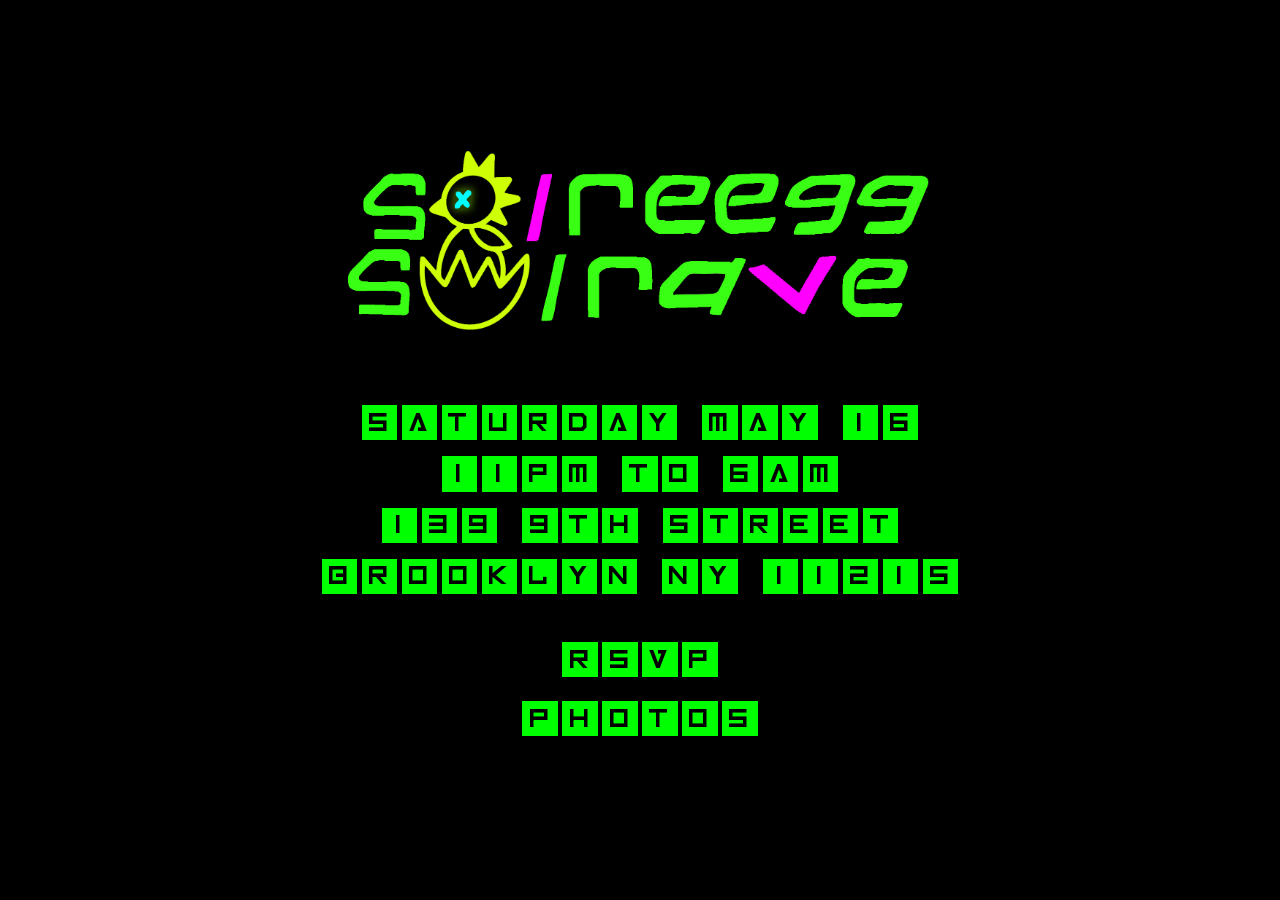
==== index.html @ 2b596b09 "Initial commit - Soireegg event website" ====
<!DOCTYPE html>
<html lang="en">
<head>
    <meta charset="UTF-8">
    <meta name="viewport" content="width=device-width, initial-scale=1.0">
    <title>SOIRAVE - MAY 16</title>
    <link rel="stylesheet" href="css/style.css">
</head>
<body>
    <main class="flier-container">
        <!-- Logo Section -->
        <div class="logo-section">
            <img src="images/Logos/SOIREGG IV.jpg" alt="Soiregg Soirave" class="main-logo">
        </div>

        <!-- Event Details -->
        <div class="event-info">
            <div class="boxed-text">
                <span>S</span><span>A</span><span>T</span><span>U</span><span>R</span><span>D</span><span>A</span><span>Y</span>
                <span class="space"></span>
                <span>M</span><span>A</span><span>Y</span>
                <span class="space"></span>
                <span>1</span><span>6</span>
            </div>
            <div class="boxed-text">
                <span>1</span><span>1</span><span>P</span><span>M</span>
                <span class="space"></span>
                <span>T</span><span>O</span>
                <span class="space"></span>
                <span>6</span><span>A</span><span>M</span>
            </div>
            <div class="boxed-text">
                <span>1</span><span>3</span><span>9</span>
                <span class="space"></span>
                <span>9</span><span>T</span><span>H</span>
                <span class="space"></span>
                <span>S</span><span>T</span><span>R</span><span>E</span><span>E</span><span>T</span>
            </div>
            <div class="boxed-text">
                <span>B</span><span>R</span><span>O</span><span>O</span><span>K</span><span>L</span><span>Y</span><span>N</span>
                <span class="space"></span>
                <span>N</span><span>Y</span>
                <span class="space"></span>
                <span>1</span><span>1</span><span>2</span><span>1</span><span>5</span>
            </div>
        </div>

        <!-- Buttons -->
        <div class="button-group">
            <a href="rsvp.html" class="rsvp-button">
                <div class="boxed-text">
                    <span>R</span><span>S</span><span>V</span><span>P</span>
                </div>
            </a>

            <a href="photos.html" class="photos-button">
                <div class="boxed-text">
                    <span>P</span><span>H</span><span>O</span><span>T</span><span>O</span><span>S</span>
                </div>
            </a>
        </div>
    </main>

    <!-- Lightbox Modal -->
    <div id="lightbox" class="lightbox">
        <span class="close">&times;</span>
        <img class="lightbox-content" id="lightbox-img">
        <div class="lightbox-nav">
            <button class="prev">&#10094;</button>
            <button class="next">&#10095;</button>
        </div>
    </div>

    <script src="js/main.js"></script>
</body>
</html>
---- css/style.css ----
@import url('https://fonts.googleapis.com/css2?family=Righteous&display=swap');

@font-face {
    font-family: 'Inversionz';
    src: url('../fonts/Inversionz Unboxed.ttf') format('truetype');
    font-weight: normal;
    font-style: normal;
}

* {
    margin: 0;
    padding: 0;
    box-sizing: border-box;
}

html {
    scroll-behavior: smooth;
    overflow-x: hidden;
}

body {
    font-family: 'Inversionz', 'Righteous', 'Arial Black', sans-serif;
    background: #000000;
    color: #00FF00;
    display: flex;
    justify-content: center;
    align-items: center;
    min-height: 100vh;
    padding: 2rem;
    overflow-x: hidden;
    width: 100%;
    font-weight: 400;
}

h1, h2, h3, h4, h5, h6 {
    font-weight: 400;
}

button, input, select, textarea, label {
    font-weight: 400;
}

strong, b {
    font-weight: 400;
}

.flier-container {
    max-width: 800px;
    width: 100%;
    display: flex;
    flex-direction: column;
    align-items: center;
    gap: 2rem;
}

/* Logo Section */
.logo-section {
    text-align: center;
    margin-bottom: 1rem;
}

.main-logo {
    max-width: 100%;
    width: 600px;
    height: auto;
    display: block;
    margin: 0 auto;
}

.green {
    color: #00FF00;
}

.pink {
    color: #FF00FF;
}

.yellow {
    color: #FFFF00;
}

/* Event Info - Boxed Letters */
.event-info {
    display: flex;
    flex-direction: column;
    gap: 1rem;
    align-items: center;
}

.boxed-text {
    display: flex;
    gap: 0.3rem;
    justify-content: center;
    flex-wrap: wrap;
}

.boxed-text span {
    display: inline-flex;
    align-items: center;
    justify-content: center;
    width: 2.2rem;
    height: 2.2rem;
    background: #00FF00;
    color: #000000;
    font-size: 3.5rem;
    font-weight: 400;
    border: 3px solid #00FF00;
    line-height: 1;
    overflow: hidden;
}

.boxed-text .space {
    background: transparent;
    border: none;
    width: 1rem;
}

/* Flier Box */
.flier-box {
    width: 100%;
    max-width: 500px;
    aspect-ratio: 1;
    border: 5px solid #00FF00;
    display: flex;
    align-items: center;
    justify-content: center;
    margin: 1rem 0;
}

.flier-placeholder-text {
    font-size: 3rem;
    color: #FFFFFF;
    text-align: center;
    line-height: 1.2;
    opacity: 0.3;
    font-family: serif;
}

/* Buttons */
.button-group {
    display: flex;
    flex-direction: column;
    gap: 1.5rem;
    margin: 1rem 0 2rem 0;
    align-items: center;
}

.rsvp-button,
.photos-button {
    text-decoration: none;
    display: block;
    transition: transform 0.3s;
}

.rsvp-button:hover,
.photos-button:hover {
    transform: scale(1.1);
}

.rsvp-button .boxed-text span,
.photos-button .boxed-text span {
    width: 2.2rem;
    height: 2.2rem;
    font-size: 3.5rem;
    background: #00FF00;
    color: #000000;
    border: 3px solid #00FF00;
    line-height: 1;
    overflow: hidden;
}

/* Photos Section */
.photos-section {
    width: 100%;
    margin-top: 1rem;
    overflow-x: hidden;
}

.photos-title {
    color: #00FF00;
    font-size: 2rem;
    text-align: center;
    margin-bottom: 2rem;
    text-transform: uppercase;
    letter-spacing: 0.03em;
}

.gallery-section {
    margin-bottom: 3rem;
}

.year-title {
    font-size: 1.5rem;
    text-align: center;
    margin-bottom: 1rem;
    letter-spacing: 0.03em;
    text-transform: uppercase;
}

/* Photos Page Specific Styles */
.photos-page .photos-title {
    font-size: 4rem;
    text-align: left;
    margin-bottom: 3rem;
    color: #00FF00;
}

.photos-page .photos-title .title-highlight {
    background: #00FF00;
    color: #000000;
    padding: 0.3rem;
    display: inline-flex;
    align-items: center;
    justify-content: center;
    width: 3rem;
    height: 3rem;
    margin-right: 0.2rem;
    text-align: center;
    line-height: 1;
}

.photos-page .year-title {
    font-size: 3rem;
    text-align: left;
    margin-bottom: 2rem;
    color: #00FF00;
}

.photos-page .year-title .year {
    background: #00FF00;
    color: #000000;
    padding: 0.3rem;
    display: inline-flex;
    align-items: center;
    justify-content: center;
    width: 2rem;
    height: 2rem;
    margin-right: 0.2rem;
    text-align: center;
    line-height: 1;
}

.photos-page .year-title .year:last-of-type {
    margin-right: 0.4rem;
}

.photos-page .year-title.pink {
    color: #00FF00;
}

.photos-page .year-title.yellow {
    color: #00FF00;
}

.photos-page .year-title.green {
    color: #00FF00;
}

.photos-page .back-link {
    color: #00FF00;
}

.photos-page-header .back-link {
    color: #00FF00;
}

.year-title.pink {
    color: #FF00FF;
}

.year-title.yellow {
    color: #FFFF00;
}

.year-title.green {
    color: #00FF00;
}

.photo-grid {
    display: grid;
    grid-template-columns: repeat(auto-fill, minmax(200px, 1fr));
    gap: 1rem;
    margin-top: 1rem;
}

.photo-placeholder {
    aspect-ratio: 1;
    background: #111111;
    border: none;
    display: flex;
    align-items: center;
    justify-content: center;
    font-size: 3rem;
    cursor: pointer;
    transition: all 0.3s;
    user-select: none;
    -webkit-tap-highlight-color: transparent;
}

.photo-placeholder:hover {
    transform: scale(1.05);
    box-shadow: 0 0 20px #00FF00;
}

@media (hover: none) and (pointer: coarse) {
    .photo-placeholder:hover {
        transform: none;
    }

    .photo-placeholder:active {
        transform: scale(0.95);
        box-shadow: 0 0 15px #00FF00;
    }
}

.photo-grid img {
    width: 100%;
    height: 100%;
    aspect-ratio: 1;
    object-fit: cover;
    border: none;
    cursor: pointer;
    transition: all 0.3s;
    user-select: none;
    -webkit-tap-highlight-color: transparent;
}

.photo-grid img:hover {
    transform: scale(1.05);
    box-shadow: 0 0 20px #00FF00;
}

@media (hover: none) and (pointer: coarse) {
    .photo-grid img:hover {
        transform: none;
    }

    .photo-grid img:active {
        transform: scale(0.95);
        box-shadow: 0 0 15px #00FF00;
    }
}

/* Lightbox */
.lightbox {
    display: none;
    position: fixed;
    z-index: 1000;
    left: 0;
    top: 0;
    width: 100%;
    height: 100%;
    background-color: rgba(0, 0, 0, 0.95);
}

.lightbox.active {
    display: flex;
    align-items: center;
    justify-content: center;
}

.lightbox-content {
    max-width: 90%;
    max-height: 90%;
    object-fit: contain;
}

.close {
    position: absolute;
    top: 20px;
    right: 40px;
    color: #00FF00;
    font-size: 40px;
    font-weight: normal;
    cursor: pointer;
    z-index: 1001;
    user-select: none;
    -webkit-tap-highlight-color: transparent;
    touch-action: manipulation;
    padding: 10px;
}

.close:hover {
    color: #FF00FF;
}

@media (hover: none) and (pointer: coarse) {
    .close:active {
        color: #FF00FF;
        transform: scale(0.9);
    }
}

.lightbox-nav button {
    position: absolute;
    top: 50%;
    transform: translateY(-50%);
    background: #00FF00;
    color: #000000;
    border: none;
    font-size: 2rem;
    padding: 1rem 1.5rem;
    cursor: pointer;
    font-weight: 400;
    transition: all 0.3s;
    user-select: none;
    -webkit-tap-highlight-color: transparent;
    touch-action: manipulation;
}

.lightbox-nav button:hover {
    background: #FF00FF;
    box-shadow: 0 0 20px #FF00FF;
}

@media (hover: none) and (pointer: coarse) {
    .lightbox-nav button:active {
        background: #FF00FF;
        transform: translateY(-50%) scale(0.95);
    }
}

.prev {
    left: 20px;
}

.next {
    right: 20px;
}

/* RSVP Page Styles */
.rsvp-page,
.photos-page {
    max-width: 1200px;
    margin: 0 auto;
    padding: 1rem 2rem 2rem 2rem;
}

.rsvp-page {
    max-width: 600px;
}

.photos-page-header {
    text-align: center;
    margin-bottom: 1rem;
}

.rsvp-header {
    text-align: center;
    margin-bottom: 1rem;
}

.page-logo {
    max-width: 300px;
    width: 100%;
    height: auto;
    margin: 0 auto 0.5rem;
    display: block;
}

.back-link {
    color: #00FF00;
    text-decoration: none;
    font-size: 1.8rem;
    display: inline-block;
    margin-bottom: 2rem;
    transition: color 0.3s;
    user-select: none;
    -webkit-tap-highlight-color: transparent;
    touch-action: manipulation;
    padding: 0.5rem;
}

.back-link:hover {
    color: #FF00FF;
}

@media (hover: none) and (pointer: coarse) {
    .back-link:active {
        color: #FF00FF;
        transform: scale(0.95);
    }
}

.rsvp-form-container {
    background: #000000;
    border: 5px solid #00FF00;
    padding: 2rem;
}

.rsvp-form-container h2 {
    text-align: center;
    color: #00FF00;
    font-size: 4rem;
    margin-bottom: 1rem;
    text-transform: uppercase;
}

.rsvp-subtitle {
    text-align: center;
    color: #FF00FF;
    margin-bottom: 2rem;
    text-transform: uppercase;
    letter-spacing: 0.03em;
    font-size: 1.8rem;
}

.form-group {
    margin-bottom: 1.5rem;
}

.form-group label {
    display: block;
    margin-bottom: 0.8rem;
    color: #00FF00;
    text-transform: uppercase;
    letter-spacing: 0.03em;
    font-size: 1.8rem;
}

.form-group input,
.form-group select,
.form-group textarea {
    width: 100%;
    padding: 1.2rem;
    border: 3px solid #00FF00;
    background: #000000;
    color: #00FF00;
    font-size: 1.8rem;
    font-family: 'Inversionz', 'Righteous', sans-serif;
}

.form-group input:focus,
.form-group select:focus,
.form-group textarea:focus {
    outline: none;
    border-color: #FF00FF;
    box-shadow: 0 0 15px #00FF00;
}

.hidden {
    display: none;
}

.submit-btn {
    width: 100%;
    padding: 1.5rem;
    background: #00FF00;
    color: #000000;
    border: 3px solid #00FF00;
    font-size: 2rem;
    font-weight: 400;
    cursor: pointer;
    transition: all 0.3s;
    text-transform: uppercase;
    letter-spacing: 0.05rem;
    font-family: 'Inversionz', 'Righteous', sans-serif;
}

.submit-btn:hover {
    background: #000000;
    color: #00FF00;
    box-shadow: 0 0 30px #00FF00;
}

/* Success Page */
.success-container {
    max-width: 600px;
    margin: 0 auto;
    padding: 2rem;
    text-align: center;
}

.success-box {
    border: 5px solid #00FF00;
    padding: 3rem 2rem;
    background: #000000;
}

.success-box h2 {
    font-size: 2.5rem;
    color: #00FF00;
    margin-bottom: 1rem;
    text-transform: uppercase;
}

.success-box p {
    color: #00FF00;
    font-size: 1.2rem;
    margin: 1rem 0;
}

.success-details {
    color: #FF00FF;
    font-weight: 400;
}

.back-btn {
    display: inline-block;
    margin-top: 2rem;
    padding: 1rem 2rem;
    background: #00FF00;
    color: #000000;
    text-decoration: none;
    border: 3px solid #00FF00;
    font-weight: 400;
    transition: all 0.3s;
    text-transform: uppercase;
    letter-spacing: 0.05rem;
}

.back-btn:hover {
    background: #000000;
    color: #00FF00;
    box-shadow: 0 0 30px #00FF00;
}

/* Admin Page */
.admin-container {
    max-width: 1200px;
    margin: 0 auto;
    padding: 2rem;
}

.admin-login {
    max-width: 400px;
    margin: 5rem auto;
    background: #000000;
    padding: 3rem;
    border: 5px solid #00FF00;
}

.admin-login h2 {
    text-align: center;
    color: #00FF00;
    margin-bottom: 2rem;
    text-transform: uppercase;
    font-size: 2rem;
}

.error-message {
    color: #FF00FF;
    text-align: center;
    margin-top: 1rem;
    text-transform: uppercase;
}

.admin-dashboard {
    padding: 2rem;
}

.dashboard-header {
    display: flex;
    justify-content: space-between;
    align-items: center;
    margin-bottom: 2rem;
    flex-wrap: wrap;
    gap: 1rem;
}

.dashboard-header h2 {
    color: #00FF00;
    font-size: 3rem;
    text-transform: uppercase;
}

.dashboard-actions {
    display: flex;
    gap: 1rem;
}

.export-btn, .logout-btn {
    padding: 0.8rem 1.5rem;
    border: 3px solid;
    font-weight: 400;
    cursor: pointer;
    transition: all 0.3s;
    text-transform: uppercase;
    letter-spacing: 0.05rem;
    font-family: 'Inversionz', 'Righteous', sans-serif;
    font-size: 1.2rem;
}

.export-btn {
    background: #00FF00;
    color: #000000;
    border-color: #00FF00;
}

.logout-btn {
    background: #FF00FF;
    color: #000000;
    border-color: #FF00FF;
}

.export-btn:hover {
    background: #000000;
    color: #00FF00;
    box-shadow: 0 0 20px #00FF00;
}

.logout-btn:hover {
    background: #000000;
    color: #FF00FF;
    box-shadow: 0 0 20px #FF00FF;
}

.stats {
    display: grid;
    grid-template-columns: repeat(auto-fit, minmax(200px, 1fr));
    gap: 1.5rem;
    margin-bottom: 2rem;
}

.stat-card {
    background: #000000;
    padding: 2rem;
    border: 3px solid #00FF00;
    text-align: center;
}

.stat-card h3 {
    font-size: 3rem;
    color: #00FF00;
    margin-bottom: 0.5rem;
}

.stat-card p {
    color: #FF00FF;
    font-size: 1.4rem;
    text-transform: uppercase;
}

.search-bar {
    margin-bottom: 2rem;
}

.search-bar input {
    width: 100%;
    padding: 1rem;
    border: 3px solid #00FF00;
    background: #000000;
    color: #00FF00;
    font-size: 1.3rem;
    font-family: 'Inversionz', 'Righteous', sans-serif;
}

.search-bar input:focus {
    outline: none;
    border-color: #FF00FF;
    box-shadow: 0 0 15px #00FF00;
}

.rsvp-table-container {
    overflow-x: auto;
    background: #000000;
    border: 3px solid #00FF00;
    padding: 1rem;
}

.rsvp-table {
    width: 100%;
    border-collapse: collapse;
}

.rsvp-table th,
.rsvp-table td {
    padding: 1rem;
    text-align: left;
    border-bottom: 2px solid #00FF00;
    font-size: 1.3rem;
}

.rsvp-table th {
    background: #00FF00;
    color: #000000;
    font-weight: 400;
    text-transform: uppercase;
    font-size: 1.5rem;
}

.rsvp-table td {
    color: #00FF00;
}

.rsvp-table tr:hover {
    background: #001a00;
}

.no-data {
    text-align: center;
    color: #00FF00;
    padding: 2rem !important;
    text-transform: uppercase;
    font-size: 1.3rem;
}

/* Responsive */
@media (max-width: 768px) {
    body {
        font-size: 1.1rem;
    }

    .main-logo {
        width: 90%;
    }

    .boxed-text span {
        width: 1.8rem;
        height: 1.8rem;
        font-size: 3.2rem;
    }

    .flier-box {
        max-width: 100%;
    }

    .flier-placeholder-text {
        font-size: 2.5rem;
    }

    .rsvp-button .boxed-text span,
    .photos-button .boxed-text span {
        width: 1.8rem;
        height: 1.8rem;
        font-size: 3.2rem;
    }

    .photo-grid {
        grid-template-columns: repeat(auto-fill, minmax(150px, 1fr));
    }

    .photos-page {
        padding: 0.5rem 1rem 1rem 1rem;
    }

    .rsvp-page {
        padding: 0.5rem 1rem 1rem 1rem;
    }

    .photos-page .photos-title {
        font-size: 3rem;
    }

    .photos-page .year-title {
        font-size: 2.3rem;
    }

    .photos-page .year-title .year {
        width: 1.6rem;
        height: 1.6rem;
        padding: 0.25rem;
        margin-right: 0.15rem;
        text-align: center;
        line-height: 1;
    }

    .photos-page .year-title .year:last-of-type {
        margin-right: 0.3rem;
    }

    .photos-page .photos-title .title-highlight {
        width: 2.4rem;
        height: 2.4rem;
        padding: 0.25rem;
        margin-right: 0.15rem;
        text-align: center;
        line-height: 1;
    }

    .gallery-section {
        margin-bottom: 2rem;
    }

    .page-logo {
        max-width: 70%;
        margin-bottom: 0.3rem;
    }

    .photos-page-header,
    .rsvp-header {
        margin-bottom: 0.7rem;
    }

    .back-link {
        font-size: 1.5rem;
    }

    .lightbox-nav button {
        font-size: 1.8rem;
        padding: 0.75rem 1rem;
    }

    .prev {
        left: 10px;
    }

    .next {
        right: 10px;
    }

    .close {
        top: 15px;
        right: 20px;
        font-size: 40px;
    }

    .rsvp-form h2,
    .rsvp-form-container h2 {
        font-size: 2.5rem;
    }

    .rsvp-form label {
        font-size: 1.5rem;
    }

    .rsvp-form input,
    .rsvp-form select {
        font-size: 1.4rem;
        padding: 1rem;
    }

    .rsvp-form button {
        font-size: 1.6rem;
        padding: 1rem 2rem;
    }

    .search-bar input {
        font-size: 1.5rem;
    }

    .rsvp-table th {
        font-size: 1.6rem;
    }

    .rsvp-table td {
        font-size: 1.4rem;
    }

    .delete-btn {
        font-size: 1.3rem;
    }

    .success-box h2 {
        font-size: 2.8rem;
    }

    .success-box p {
        font-size: 1.4rem;
    }

    .admin-login h2 {
        font-size: 2.3rem;
    }

    .admin-login label {
        font-size: 1.5rem;
    }

    .admin-login input {
        font-size: 1.4rem;
    }

    .admin-login button {
        font-size: 1.5rem;
    }

    .back-btn {
        font-size: 1.4rem;
        padding: 0.9rem 1.8rem;
    }
}

@media (max-width: 480px) {
    body {
        font-size: 1.05rem;
    }

    .main-logo {
        width: 95%;
    }

    .boxed-text span {
        width: 1.5rem;
        height: 1.5rem;
        font-size: 2.8rem;
        gap: 0.2rem;
    }

    .boxed-text .space {
        width: 0.5rem;
    }

    .rsvp-button .boxed-text span,
    .photos-button .boxed-text span {
        width: 1.5rem;
        height: 1.5rem;
        font-size: 2.8rem;
    }

    .photo-grid {
        grid-template-columns: repeat(2, 1fr);
        gap: 0.5rem;
    }

    .photos-page {
        padding: 0.4rem 0.75rem 0.75rem 0.75rem;
    }

    .rsvp-page {
        padding: 0.4rem 0.75rem 0.75rem 0.75rem;
    }

    .photos-page .photos-title {
        font-size: 2.5rem;
        margin-bottom: 1.5rem;
    }

    .photos-page .year-title {
        font-size: 1.8rem;
        margin-bottom: 1rem;
    }

    .photos-page .year-title .year {
        width: 1.4rem;
        height: 1.4rem;
        padding: 0.2rem;
        margin-right: 0.12rem;
        text-align: center;
        line-height: 1;
    }

    .photos-page .year-title .year:last-of-type {
        margin-right: 0.28rem;
    }

    .photos-page .photos-title .title-highlight {
        width: 2rem;
        height: 2rem;
        padding: 0.2rem;
        margin-right: 0.12rem;
        text-align: center;
        line-height: 1;
    }

    .gallery-section {
        margin-bottom: 1.5rem;
    }

    .page-logo {
        max-width: 75%;
        margin-bottom: 0.3rem;
    }

    .photos-page-header,
    .rsvp-header {
        margin-bottom: 0.6rem;
    }

    .back-link {
        font-size: 1.2rem;
    }

    .lightbox-nav button {
        font-size: 1.5rem;
        padding: 0.5rem 0.75rem;
    }

    .prev {
        left: 5px;
    }

    .next {
        right: 5px;
    }

    .close {
        top: 10px;
        right: 15px;
        font-size: 35px;
    }

    .lightbox-content {
        max-width: 95%;
        max-height: 95%;
    }

    .photo-placeholder {
        font-size: 2.5rem;
    }

    .rsvp-form h2,
    .rsvp-form-container h2 {
        font-size: 2.2rem;
    }

    .rsvp-form label {
        font-size: 1.4rem;
    }

    .rsvp-form input,
    .rsvp-form select {
        font-size: 1.3rem;
        padding: 0.9rem;
    }

    .rsvp-form button {
        font-size: 1.5rem;
        padding: 0.9rem 1.8rem;
    }

    .search-bar input {
        font-size: 1.4rem;
    }

    .rsvp-table th {
        font-size: 1.5rem;
        padding: 0.9rem;
    }

    .rsvp-table td {
        font-size: 1.3rem;
        padding: 0.9rem;
    }

    .delete-btn {
        font-size: 1.25rem;
    }

    .no-data {
        font-size: 1.4rem;
    }

    .success-box h2 {
        font-size: 2.5rem;
    }

    .success-box p {
        font-size: 1.3rem;
    }

    .admin-login h2 {
        font-size: 2.1rem;
    }

    .admin-login label {
        font-size: 1.4rem;
    }

    .admin-login input {
        font-size: 1.3rem;
    }

    .admin-login button {
        font-size: 1.4rem;
    }

    .back-btn {
        font-size: 1.3rem;
        padding: 0.85rem 1.7rem;
    }
}

@media (max-width: 375px) {
    body {
        padding: 1rem;
        font-size: 1rem;
    }

    .boxed-text span {
        font-size: 2.5rem;
    }

    .rsvp-button .boxed-text span,
    .photos-button .boxed-text span {
        font-size: 2.5rem;
    }

    .photos-page {
        padding: 0.3rem 0.5rem 0.5rem 0.5rem;
    }

    .rsvp-page {
        padding: 0.3rem 0.5rem 0.5rem 0.5rem;
    }

    .photos-page .photos-title {
        font-size: 2.2rem;
        margin-bottom: 1rem;
    }

    .photos-page .year-title {
        font-size: 1.6rem;
        margin-bottom: 0.75rem;
    }

    .photos-page .year-title .year {
        width: 1.2rem;
        height: 1.2rem;
        padding: 0.15rem;
        margin-right: 0.1rem;
        text-align: center;
        line-height: 1;
    }

    .photos-page .year-title .year:last-of-type {
        margin-right: 0.25rem;
    }

    .photos-page .photos-title .title-highlight {
        width: 1.6rem;
        height: 1.6rem;
        padding: 0.15rem;
        margin-right: 0.1rem;
        text-align: center;
        line-height: 1;
    }

    .photo-grid {
        gap: 0.4rem;
    }

    .page-logo {
        max-width: 80%;
        margin-bottom: 0.25rem;
    }

    .photos-page-header,
    .rsvp-header {
        margin-bottom: 0.5rem;
    }

    .back-link {
        font-size: 1.1rem;
        margin-bottom: 1rem;
    }

    .gallery-section {
        margin-bottom: 1.25rem;
    }

    .photo-placeholder {
        font-size: 2.2rem;
    }

    .flier-placeholder-text {
        font-size: 2.2rem;
    }

    .rsvp-form h2,
    .rsvp-form-container h2 {
        font-size: 2rem;
    }

    .rsvp-form label {
        font-size: 1.3rem;
    }

    .rsvp-form input,
    .rsvp-form select {
        font-size: 1.2rem;
        padding: 0.85rem;
    }

    .rsvp-form button {
        font-size: 1.4rem;
        padding: 0.85rem 1.6rem;
    }

    .search-bar input {
        font-size: 1.3rem;
    }

    .rsvp-table th {
        font-size: 1.4rem;
        padding: 0.8rem;
    }

    .rsvp-table td {
        font-size: 1.2rem;
        padding: 0.8rem;
    }

    .delete-btn {
        font-size: 1.15rem;
        padding: 0.55rem 1.1rem;
    }

    .no-data {
        font-size: 1.3rem;
    }

    .close {
        font-size: 32px;
    }

    .lightbox-nav button {
        font-size: 1.3rem;
    }

    .success-box h2 {
        font-size: 2.3rem;
    }

    .success-box p {
        font-size: 1.25rem;
    }

    .admin-login h2 {
        font-size: 1.9rem;
    }

    .admin-login label {
        font-size: 1.3rem;
    }

    .admin-login input {
        font-size: 1.2rem;
    }

    .admin-login button {
        font-size: 1.3rem;
    }

    .back-btn {
        font-size: 1.2rem;
        padding: 0.8rem 1.6rem;
        letter-spacing: 0.05rem;
    }
}

/* Delete Button Styles */
.delete-btn {
    background-color: #dc3545;
    color: white;
    border: none;
    padding: 0.6rem 1.2rem;
    border-radius: 4px;
    cursor: pointer;
    font-family: 'Inversionz', 'Righteous', sans-serif;
    font-size: 1.2rem;
    transition: background-color 0.3s;
}

.delete-btn:hover {
    background-color: #c82333;
}
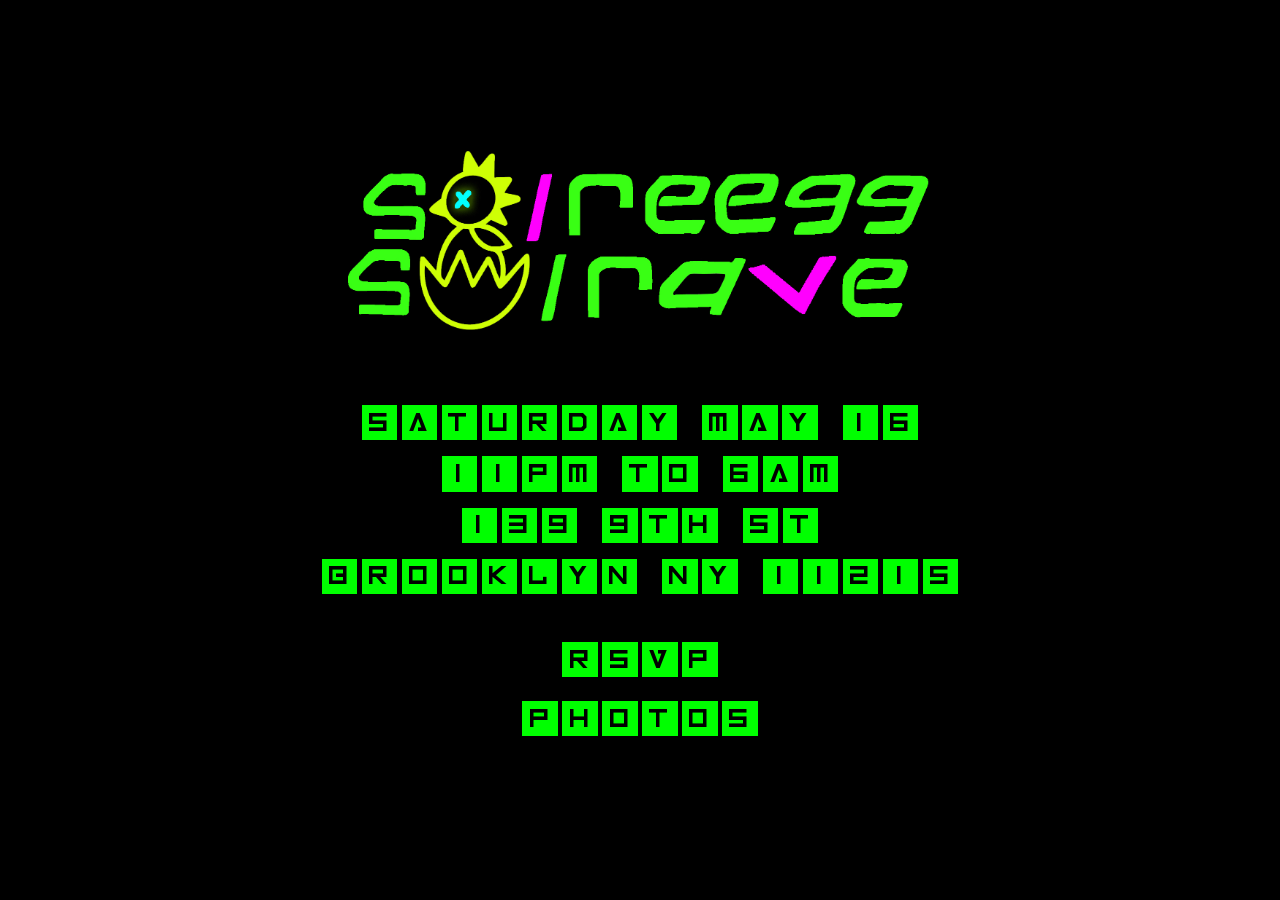
==== commit 9b08f3e1: "Update admin page UI and add mobile responsiveness" ====
--- a/index.html
+++ b/index.html
@@ -1,76 +1,83 @@
-<!DOCTYPE html>
+<!doctype html>
 <html lang="en">
-<head>
-    <meta charset="UTF-8">
-    <meta name="viewport" content="width=device-width, initial-scale=1.0">
+  <head>
+    <meta charset="UTF-8" />
+    <meta name="viewport" content="width=device-width, initial-scale=1.0" />
     <title>SOIRAVE - MAY 16</title>
-    <link rel="stylesheet" href="css/style.css">
-</head>
-<body>
+    <link rel="stylesheet" href="css/style.css" />
+  </head>
+  <body>
     <main class="flier-container">
-        <!-- Logo Section -->
-        <div class="logo-section">
-            <img src="images/Logos/SOIREGG IV.jpg" alt="Soiregg Soirave" class="main-logo">
+      <!-- Logo Section -->
+      <div class="logo-section">
+        <img
+          src="images/Logos/SOIREGG IV.jpg"
+          alt="Soiregg Soirave"
+          class="main-logo"
+        />
+      </div>
+
+      <!-- Event Details -->
+      <div class="event-info">
+        <div class="boxed-text">
+          <span>S</span><span>A</span><span>T</span><span>U</span><span>R</span
+          ><span>D</span><span>A</span><span>Y</span>
+          <span class="space"></span>
+          <span>M</span><span>A</span><span>Y</span>
+          <span class="space"></span>
+          <span>1</span><span>6</span>
         </div>
+        <div class="boxed-text">
+          <span>1</span><span>1</span><span>P</span><span>M</span>
+          <span class="space"></span>
+          <span>T</span><span>O</span>
+          <span class="space"></span>
+          <span>6</span><span>A</span><span>M</span>
+        </div>
+        <div class="boxed-text">
+          <span>1</span><span>3</span><span>9</span>
+          <span class="space"></span>
+          <span>9</span><span>T</span><span>H</span>
+          <span class="space"></span>
+          <span>S</span><span>T</span>
+        </div>
+        <div class="boxed-text">
+          <span>B</span><span>R</span><span>O</span><span>O</span><span>K</span
+          ><span>L</span><span>Y</span><span>N</span>
+          <span class="space"></span>
+          <span>N</span><span>Y</span>
+          <span class="space"></span>
+          <span>1</span><span>1</span><span>2</span><span>1</span><span>5</span>
+        </div>
+      </div>
 
-        <!-- Event Details -->
-        <div class="event-info">
-            <div class="boxed-text">
-                <span>S</span><span>A</span><span>T</span><span>U</span><span>R</span><span>D</span><span>A</span><span>Y</span>
-                <span class="space"></span>
-                <span>M</span><span>A</span><span>Y</span>
-                <span class="space"></span>
-                <span>1</span><span>6</span>
-            </div>
-            <div class="boxed-text">
-                <span>1</span><span>1</span><span>P</span><span>M</span>
-                <span class="space"></span>
-                <span>T</span><span>O</span>
-                <span class="space"></span>
-                <span>6</span><span>A</span><span>M</span>
-            </div>
-            <div class="boxed-text">
-                <span>1</span><span>3</span><span>9</span>
-                <span class="space"></span>
-                <span>9</span><span>T</span><span>H</span>
-                <span class="space"></span>
-                <span>S</span><span>T</span><span>R</span><span>E</span><span>E</span><span>T</span>
-            </div>
-            <div class="boxed-text">
-                <span>B</span><span>R</span><span>O</span><span>O</span><span>K</span><span>L</span><span>Y</span><span>N</span>
-                <span class="space"></span>
-                <span>N</span><span>Y</span>
-                <span class="space"></span>
-                <span>1</span><span>1</span><span>2</span><span>1</span><span>5</span>
-            </div>
-        </div>
+      <!-- Buttons -->
+      <div class="button-group">
+        <a href="rsvp.html" class="rsvp-button">
+          <div class="boxed-text">
+            <span>R</span><span>S</span><span>V</span><span>P</span>
+          </div>
+        </a>
 
-        <!-- Buttons -->
-        <div class="button-group">
-            <a href="rsvp.html" class="rsvp-button">
-                <div class="boxed-text">
-                    <span>R</span><span>S</span><span>V</span><span>P</span>
-                </div>
-            </a>
-
-            <a href="photos.html" class="photos-button">
-                <div class="boxed-text">
-                    <span>P</span><span>H</span><span>O</span><span>T</span><span>O</span><span>S</span>
-                </div>
-            </a>
-        </div>
+        <a href="photos.html" class="photos-button">
+          <div class="boxed-text">
+            <span>P</span><span>H</span><span>O</span><span>T</span
+            ><span>O</span><span>S</span>
+          </div>
+        </a>
+      </div>
     </main>
 
     <!-- Lightbox Modal -->
     <div id="lightbox" class="lightbox">
-        <span class="close">&times;</span>
-        <img class="lightbox-content" id="lightbox-img">
-        <div class="lightbox-nav">
-            <button class="prev">&#10094;</button>
-            <button class="next">&#10095;</button>
-        </div>
+      <span class="close">&times;</span>
+      <img class="lightbox-content" id="lightbox-img" />
+      <div class="lightbox-nav">
+        <button class="prev">&#10094;</button>
+        <button class="next">&#10095;</button>
+      </div>
     </div>
 
     <script src="js/main.js"></script>
-</body>
+  </body>
 </html>
--- a/css/style.css
+++ b/css/style.css
@@ -691,6 +691,9 @@
     background: #FF00FF;
     color: #000000;
     border-color: #FF00FF;
+    text-decoration: none;
+    display: inline-block;
+    text-align: center;
 }
 
 .export-btn:hover {
@@ -756,11 +759,13 @@
     background: #000000;
     border: 3px solid #00FF00;
     padding: 1rem;
+    -webkit-overflow-scrolling: touch;
 }
 
 .rsvp-table {
     width: 100%;
     border-collapse: collapse;
+    min-width: 600px;
 }
 
 .rsvp-table th,
@@ -769,6 +774,8 @@
     text-align: left;
     border-bottom: 2px solid #00FF00;
     font-size: 1.3rem;
+    word-wrap: break-word;
+    max-width: 200px;
 }
 
 .rsvp-table th {
@@ -969,6 +976,71 @@
         font-size: 1.4rem;
         padding: 0.9rem 1.8rem;
     }
+
+    /* Admin Responsive */
+    .admin-container {
+        padding: 1rem;
+    }
+
+    .dashboard-header {
+        flex-direction: column;
+        align-items: flex-start;
+    }
+
+    .dashboard-header h2 {
+        font-size: 2rem;
+        margin-bottom: 1rem;
+    }
+
+    .dashboard-actions {
+        width: 100%;
+        flex-direction: column;
+    }
+
+    .export-btn, .logout-btn {
+        width: 100%;
+        padding: 1rem;
+        font-size: 1.4rem;
+    }
+
+    .admin-dashboard {
+        padding: 1rem;
+    }
+
+    .stats {
+        grid-template-columns: 1fr;
+    }
+
+    .stat-card {
+        padding: 1.5rem;
+    }
+
+    .stat-card h3 {
+        font-size: 2.5rem;
+    }
+
+    .stat-card p {
+        font-size: 1.3rem;
+    }
+
+    .rsvp-table-container {
+        padding: 0.5rem;
+    }
+
+    .rsvp-table th,
+    .rsvp-table td {
+        padding: 0.8rem;
+        font-size: 1.2rem;
+    }
+
+    .rsvp-table th {
+        font-size: 1.3rem;
+    }
+
+    .admin-login {
+        margin: 2rem auto;
+        padding: 2rem;
+    }
 }
 
 @media (max-width: 480px) {
@@ -1159,6 +1231,55 @@
         font-size: 1.3rem;
         padding: 0.85rem 1.7rem;
     }
+
+    /* Admin Responsive */
+    .admin-container {
+        padding: 0.75rem;
+    }
+
+    .dashboard-header h2 {
+        font-size: 1.8rem;
+    }
+
+    .export-btn, .logout-btn {
+        font-size: 1.3rem;
+        padding: 0.9rem;
+    }
+
+    .admin-dashboard {
+        padding: 0.75rem;
+    }
+
+    .stat-card {
+        padding: 1.2rem;
+    }
+
+    .stat-card h3 {
+        font-size: 2.2rem;
+    }
+
+    .stat-card p {
+        font-size: 1.2rem;
+    }
+
+    .rsvp-table-container {
+        padding: 0.4rem;
+    }
+
+    .rsvp-table th,
+    .rsvp-table td {
+        padding: 0.7rem;
+        font-size: 1.1rem;
+    }
+
+    .rsvp-table th {
+        font-size: 1.2rem;
+    }
+
+    .admin-login {
+        padding: 1.5rem;
+        margin: 1.5rem auto;
+    }
 }
 
 @media (max-width: 375px) {
@@ -1326,6 +1447,55 @@
         font-size: 1.2rem;
         padding: 0.8rem 1.6rem;
         letter-spacing: 0.05rem;
+    }
+
+    /* Admin Responsive */
+    .admin-container {
+        padding: 0.5rem;
+    }
+
+    .dashboard-header h2 {
+        font-size: 1.6rem;
+    }
+
+    .export-btn, .logout-btn {
+        font-size: 1.2rem;
+        padding: 0.8rem;
+    }
+
+    .admin-dashboard {
+        padding: 0.5rem;
+    }
+
+    .stat-card {
+        padding: 1rem;
+    }
+
+    .stat-card h3 {
+        font-size: 2rem;
+    }
+
+    .stat-card p {
+        font-size: 1.1rem;
+    }
+
+    .rsvp-table-container {
+        padding: 0.3rem;
+    }
+
+    .rsvp-table th,
+    .rsvp-table td {
+        padding: 0.6rem;
+        font-size: 1rem;
+    }
+
+    .rsvp-table th {
+        font-size: 1.1rem;
+    }
+
+    .admin-login {
+        padding: 1.2rem;
+        margin: 1rem auto;
     }
 }
 
